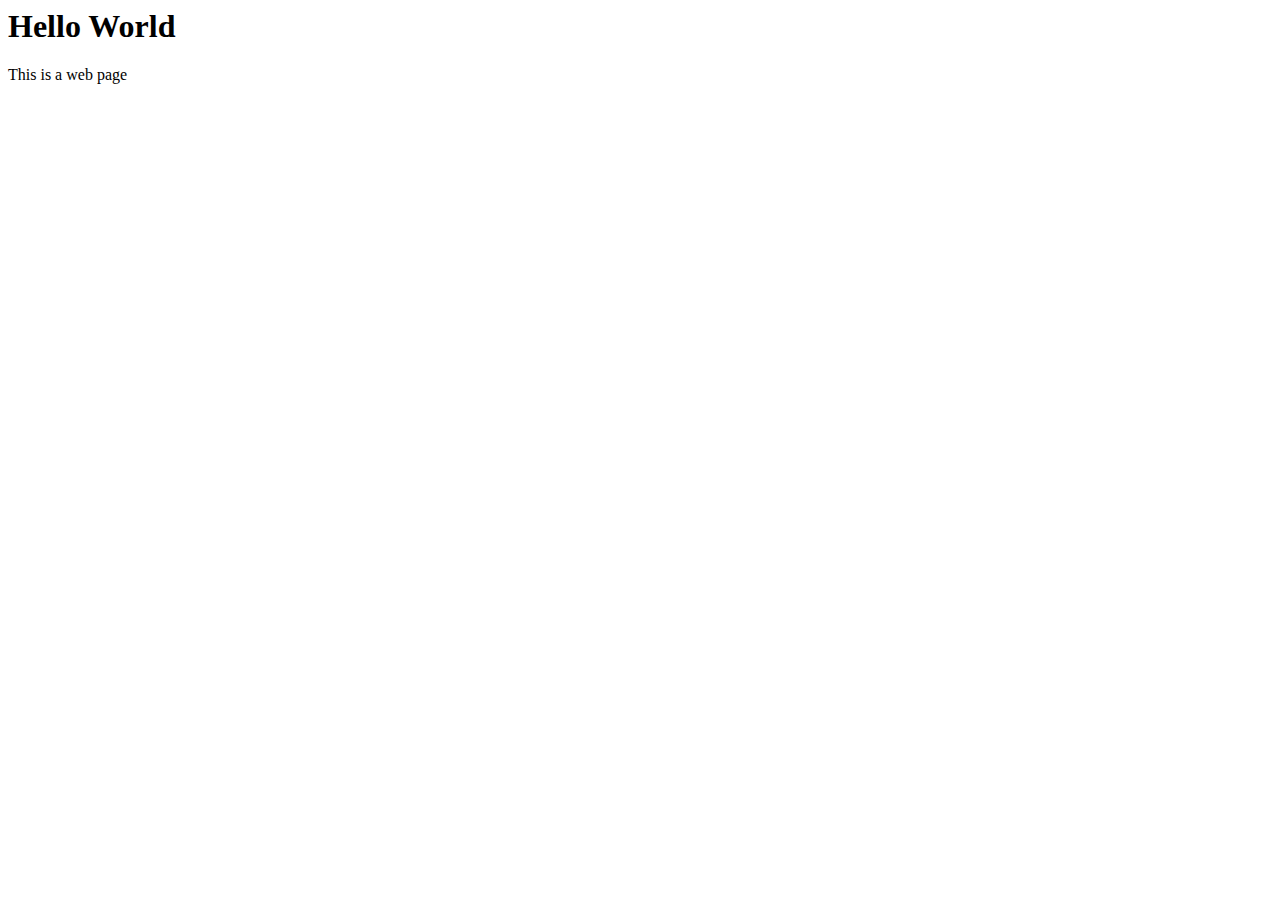
==== default.html @ 5295650b "Implement html helo world document structure" ====
<!doctype <!DOCTYPE html>

<html lang="en">
<head>

    <meta charset="utf-8" />
    <meta http-equiv="X-UA-Compatible" content="IE=edge">
    <title>Home</title>
    <meta name="viewport" content="width=device-width, initial-scale=1">
    <link rel="stylesheet" type="text/css" media="screen" href="main.css" />
    <script src="main.js"></script>
</head>
<body>
   <h1>Hello World</h1>
   <p>This is a web page</p>
</body>
</html>
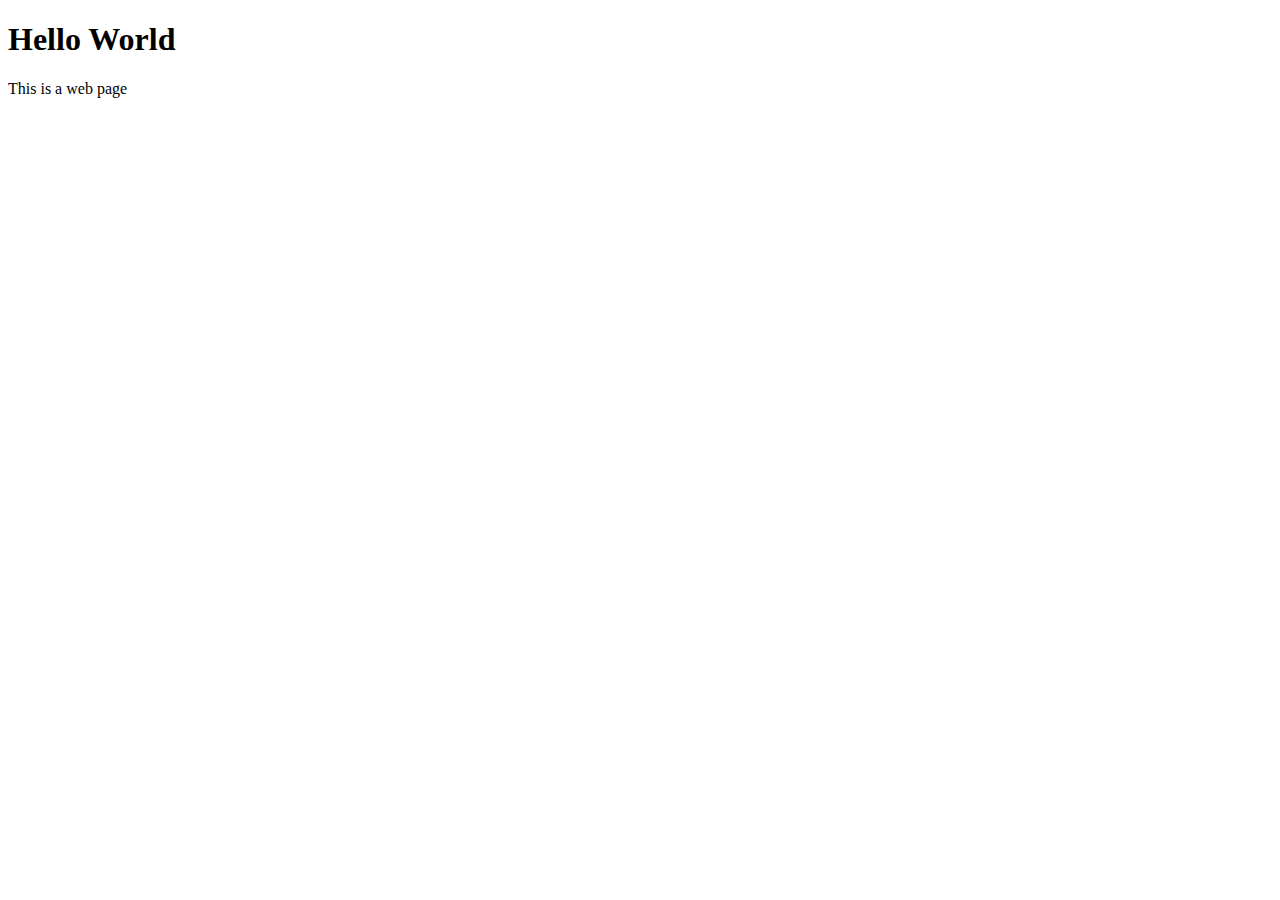
==== commit e3aded01: "Bug fix extra markup" ====
--- a/default.html
+++ b/default.html
@@ -1,4 +1,4 @@
-<!doctype <!DOCTYPE html>
+<!DOCTYPE html>
 
 <html lang="en">
 <head>
@@ -14,4 +14,4 @@
    <h1>Hello World</h1>
    <p>This is a web page</p>
 </body>
-</html>+</html>
